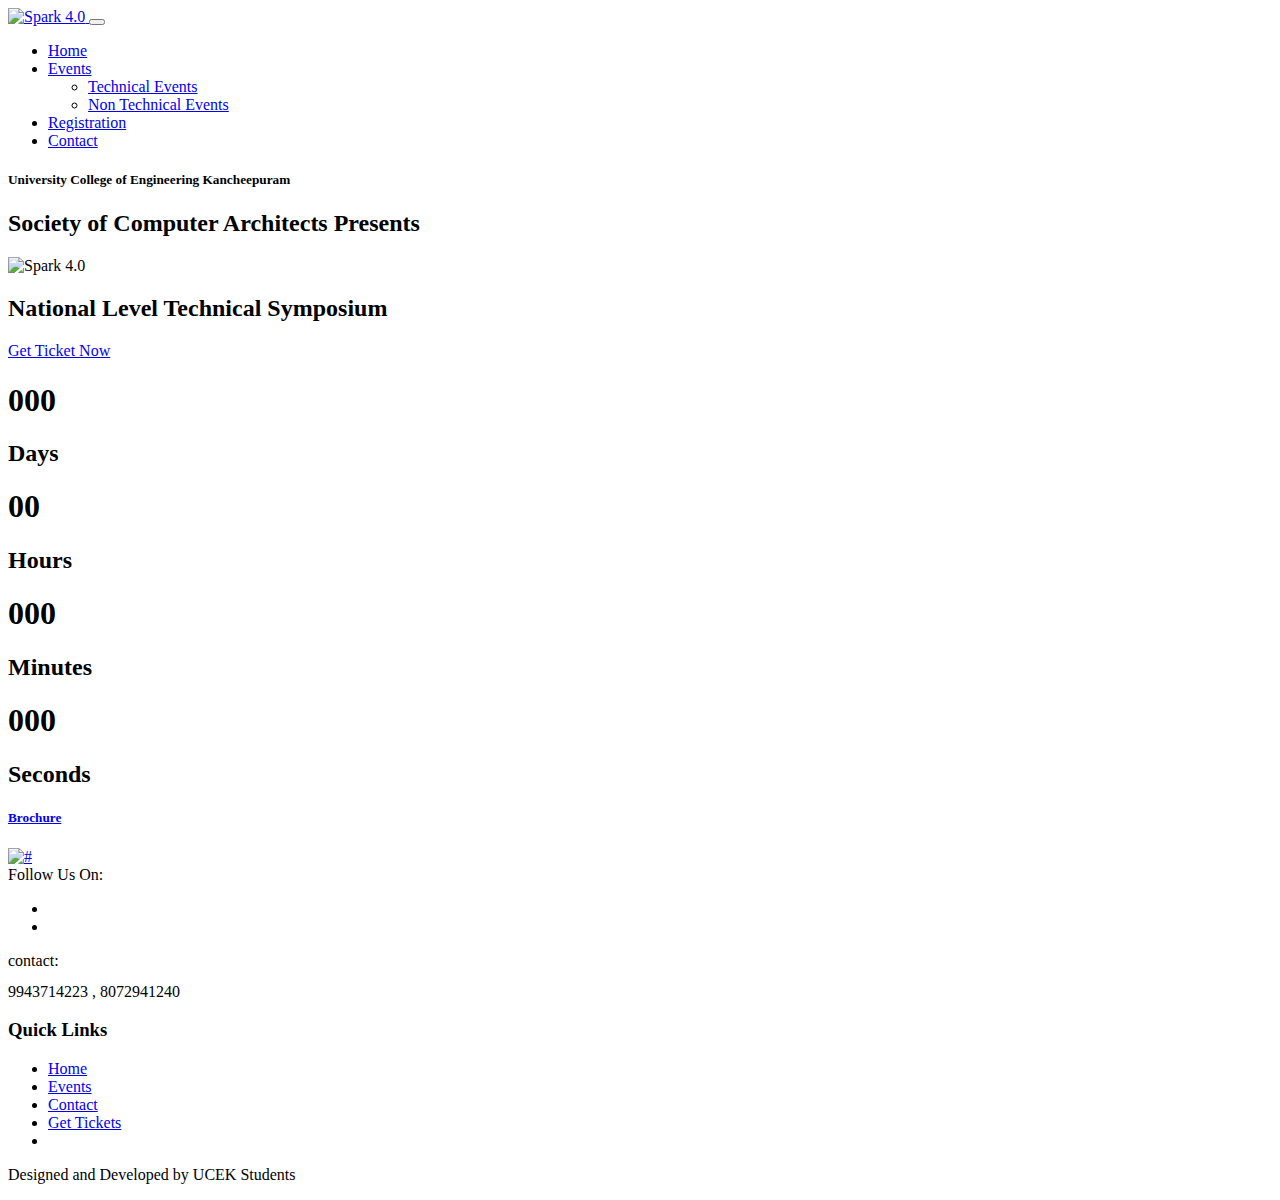
==== index.html @ 6e88dc02 "Update index.html" ====
<!DOCTYPE html>
<html class="no-js" lang="zxx">
<head>
    <meta charset="utf-8" />
    <meta http-equiv="x-ua-compatible" content="ie=edge" />
    <title>Symposium</title>
    <link rel="icon" type="image/x-icon" href="./anna university logo.png"
    <meta name="description" content="" />
    <meta name="viewport" content="width=device-width, initial-scale=1" />
    <!-- ========================= CSS here ========================= -->
    <link rel="stylesheet" href="assets/css/bootstrap.min.css" />
    <link rel="stylesheet" href="assets/css/LineIcons.3.0.css" />
    <link rel="stylesheet" href="assets/css/animate.css" />
    <link rel="stylesheet" href="assets/css/tiny-slider.css" />
    <link rel="stylesheet" href="assets/css/glightbox.min.css" />
    <link rel="stylesheet" href="assets/css/main.css" />

</head>

<body>
    <!-- Start Header Area -->
    <header class="header navbar-area">
        <div class="container">
            <div class="row align-items-center">
                <div class="col-lg-12">
                    <div class="nav-inner">
                        <!-- Start Navbar -->
                        <nav class="navbar navbar-expand-lg">
                            <a class="navbar-brand" href="index.html">
                                <img src="assets/images/logo/123.png" alt="Spark 4.0">
                            </a>
                            <button class="navbar-toggler mobile-menu-btn" type="button" data-bs-toggle="collapse"
                                data-bs-target="#navbarSupportedContent" aria-controls="navbarSupportedContent"
                                aria-expanded="false" aria-label="Toggle navigation">
                                <span class="toggler-icon"></span>
                                <span class="toggler-icon"></span>
                                <span class="toggler-icon"></span>
                            </button>
                            <div class="collapse navbar-collapse sub-menu-bar" id="navbarSupportedContent">
                                <ul id="nav" class="navbar-nav ms-auto">
                                    <li class="nav-item">
                                        <a href="index.html" class="active" aria-label="Toggle navigation">Home</a>
                                    </li>
                                    <li class="nav-item">
                                        <a class="dd-menu collapsed" href="javascript:void(0)" data-bs-toggle="collapse"
                                            data-bs-target="#submenu-1-1" aria-controls="navbarSupportedContent"
                                            aria-expanded="false" aria-label="Toggle navigation">Events</a>
                                        <ul class="sub-menu collapse" id="submenu-1-1">
                                            <li class="nav-item"><a href="index.html">Technical Events</a></li>
                                            <li class="nav-item"><a href="index.html">Non Technical Events</a></li>
                                        </ul>
                                    </li>
                                    <li class="nav-item">
                                        <a href="https://forms.gle/afayZaRDf22BnkuG6" aria-label="Toggle navigation">Registration</a>
                                    </li>
                                    <li class="nav-item">
                                        <a href="index.html" aria-label="Toggle navigation">Contact</a>
                                    </li>
                                </ul>
                            </div> <!-- navbar collapse -->
                        </nav>
                        <!-- End Navbar -->
                    </div>
                </div>
            </div> <!-- row -->
        </div> <!-- container -->
    </header>
    <!-- End Header Area -->

    <!-- Start Hero Area -->
    <section class="hero-area">
        <div class="main__circle"></div>
        <div class="main__circle2"></div>
        <div class="main__circle3"></div>
        <div class="main__circle4"></div>
        <div class="container">
            <div class="row align-items-center">
                <div class="col-lg-6 offset-lg-3 col-md-12 col-12">
                    <div class="hero-content">
                        <h5 class="wow zoomIn" data-wow-delay=".2s"><i class="lni lni-map-marker"></i>University College of Engineering Kancheepuram</h5>
                        <h2 class="wow fadeInUp" data-wow-delay=".4s">Society of Computer Architects Presents</h2>
                      <!-- <h2 class="wow fadeInUp" data-wow-delay=".4s">Spark v4.0</h2>-->
                        <img src="assets/images/logo/CSE SYMPOSIYUM.png" alt="Spark 4.0" style="height:50%;width:50%;">
                        <h2 class="wow fadeInUp" data-wow-delay=".4s">National Level Technical Symposium</h2>
                        <p class="wow fadeInUp" data-wow-delay=".6s"></p>
                        <div class="button wow fadeInUp" data-wow-delay=".8s">
                            <a href="https://p.paytm.me/xCTH/65dxlxsf" class="btn ">Get Ticket Now</a>
                        </div>
                    </div>
                </div>
            </div>
        </div>
    </section>
    <!-- End Hero Area -->

    <!-- Start Count Down Area -->
    <div class="count-down">
        <div class="container">
            <div class="row">
                <div class="col-12">
                    <div class="box-head">
                        <div class="box-content">
                            <div class="box">
                                <h1 id="days">000</h1>
                                <h2 id="daystxt">Days</h2>
                            </div>
                            <div class="box">
                                <h1 id="hours">00</h1>
                                <h2 id="hourstxt">Hours</h2>
                            </div>
                            <div class="box">
                                <h1 id="minutes">000</h1>
                                <h2 id="minutestxt">Minutes</h2>
                            </div>
                            <div class="box">
                                <h1 id="seconds">000</h1>
                                <h2 id="secondstxt">Seconds</h2>
                            </div>
                        </div>
                    </div>
                </div>
            </div>
        </div>
    </div>
    <!-- End Count Down Area -->

    <!-- Start Call Action Area -->
    <section class="call-action overlay">
        <div class="container">
            <div class="row align-items-center">
                <div class="col-lg-8 offset-lg-2 col-md-12 col-12">
                    <div class="inner-content">
                        <div class="text">
                            <a href="index.html">
                            <h5 class="wow zoomIn" data-wow-delay=".2s">Brochure</h5></a>
                        </div>
                    </div>
                </div>
            </div>
        </div>
    </section>
    <!-- End Call Action Area -->

    <!-- Start Footer Area -->
    <footer class="footer">
        <!-- Start Footer Top -->
        <div class="footer-top">
            <div class="container">
                <div class="inner-content">
                    <div class="row">
                        <div class="col-lg-4 col-md-6 col-12">
                            <!-- Single Widget -->
                            <div class="single-footer f-about">
                                <div class="logo">
                                    <a href="index.html">
                                        <img src="assets/images/logo/123.png" alt="#">
                                    </a>
                                </div>
                                <span class="social-title">
                                    Follow Us On:
                                </span>
                                <ul class="social">
                                    <li>
                                        <a href="https://instagram.com/sparkv4.0?igshid=YmMyMTA2M2Y="><i class="lni lni-instagram-filled"></i></a>
                                    </li>
                                    <li>
                                        <a href="https://twitter.com/ucekcse"><i class="lni lni-twitter-filled"></i></a>
                                    </li>
                                </ul>
                                <span class="social-title">
                                    contact:
                                </span>
                                <p style="margin-top:1% ;">9943714223 , 8072941240</p>
                            </div>
                            <!-- End Single Widget -->
                        </div>
                        <div class="col-lg-2 col-md-6 col-12">
                            <!-- Single Widget -->
                            <div class="single-footer f-link">
                                <h3>Quick Links</h3>
                                <ul>
                                    <li><a href="javascript:void(0)">Home</a></li>
                                    <li><a href="javascript:void(0)">Events</a></li>
                                    <li><a href="javascript:void(0)">Contact</a></li>
                                    <li><a href="javascript:void(0)">Get Tickets</a></li>
                                    <li><a href="javascript:void(0)"></a></li>
                                </ul>
                            </div>
                            <!-- End Single Widget -->
                        </div>
                    </div>
                </div>
            </div>
        </div>
        <!--/ End Footer Top -->
        <!-- Start Copyright Area -->
        <div class="copyright">
            <div class="container">
                <div class="inner-content">
                    <div class="row">
                        <div class="col-12">
                            <p class="copyright-text">Designed and Developed by UCEK Students</p>
                        </div>
                    </div>
                </div>
            </div>
        </div>
        <!-- End Copyright Area -->
    </footer>
    <!--/ End Footer Area -->

    <!-- ========================= scroll-top ========================= -->
    <a href="#" class="scroll-top">
        <i class="lni lni-chevron-up"></i>
    </a>

    <!-- ========================= JS here ========================= -->
    <script src="assets/js/bootstrap.min.js"></script>
    <script src="assets/js/wow.min.js"></script>
    <script src="assets/js/tiny-slider.js"></script>
    <script src="assets/js/glightbox.min.js"></script>
    <script src="assets/js/count-up.min.js"></script>
    <script src="assets/js/main.js"></script>
    <script>
        //========= glightbox
        GLightbox({
            'href': 'https://www.youtube.com/watch?v=Gxw45q3Ga3k',
            'type': 'video',
            'source': 'youtube', //vimeo, youtube or local
            'width': 900,
            'autoplayVideos': true,
        });

        //========= testimonial 
        tns({
            container: '.testimonial-slider',
            items: 3,
            slideBy: 'page',
            autoplay: false,
            mouseDrag: true,
            gutter: 0,
            nav: true,
            controls: false,
            controlsText: ['<i class="lni lni-arrow-left"></i>', '<i class="lni lni-arrow-right"></i>'],
            responsive: {
                0: {
                    items: 1,
                },
                540: {
                    items: 1,
                },
                768: {
                    items: 2,
                },
                992: {
                    items: 2,
                },
                1170: {
                    items: 3,
                }
            }
        });
    </script>
    <script>
        const finaleDate = new Date("November 17, 2022 10:00:00").getTime();

        const timer = () => {
            const now = new Date().getTime();
            let diff = finaleDate - now;
            if (diff < 0) {
                document.querySelector('.alert').style.display = 'block';
                document.querySelector('.container').style.display = 'none';
            }

            let days = Math.floor(diff / (1000 * 60 * 60 * 24));
            let hours = Math.floor(diff % (1000 * 60 * 60 * 24) / (1000 * 60 * 60));
            let minutes = Math.floor(diff % (1000 * 60 * 60) / (1000 * 60));
            let seconds = Math.floor(diff % (1000 * 60) / 1000);

            days <= 9 ? days = `0${days}` : days;
            days <= 9 ? days = `00${days}` : days;
            hours <= 9 ? hours = `0${hours}` : hours;
            minutes <= 9 ? minutes = `0${minutes}` : minutes;
            seconds <= 9 ? seconds = `0${seconds}` : seconds;

            document.querySelector('#days').textContent = days;
            document.querySelector('#hours').textContent = hours;
            document.querySelector('#minutes').textContent = minutes;
            document.querySelector('#seconds').textContent = seconds;

        }
        timer();
        setInterval(timer, 1000);
    </script>
</body>

</html>
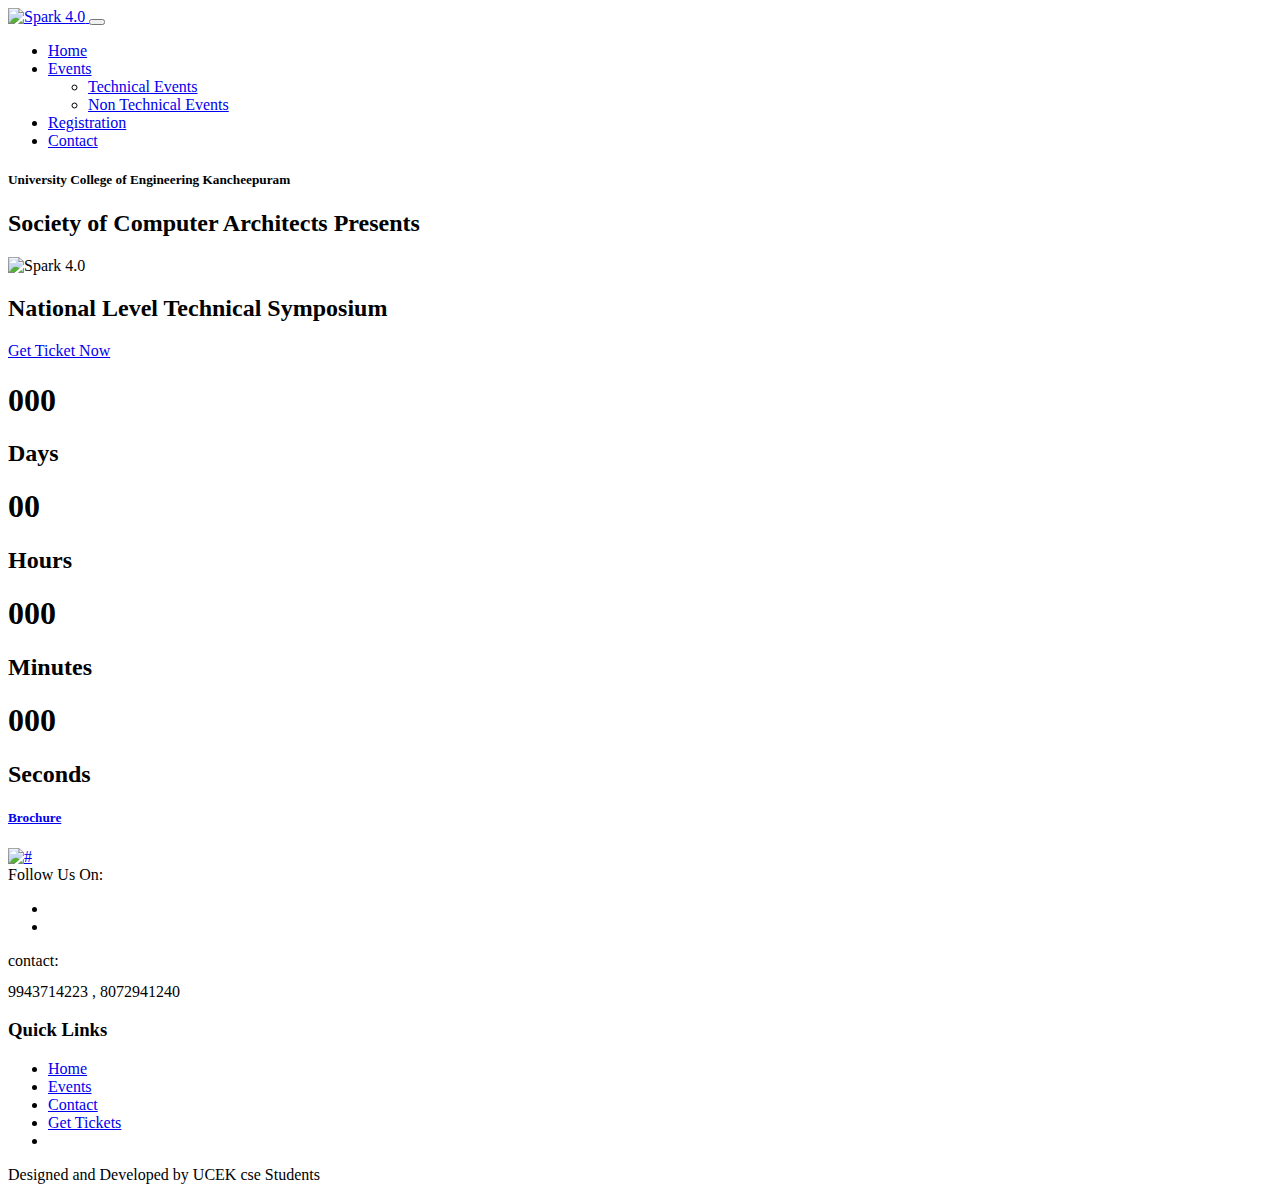
==== commit 82bfde0d: "Update index.html" ====
--- a/index.html
+++ b/index.html
@@ -84,7 +84,7 @@
                         <h2 class="wow fadeInUp" data-wow-delay=".4s">National Level Technical Symposium</h2>
                         <p class="wow fadeInUp" data-wow-delay=".6s"></p>
                         <div class="button wow fadeInUp" data-wow-delay=".8s">
-                            <a href="https://p.paytm.me/xCTH/65dxlxsf" class="btn ">Get Ticket Now</a>
+                            <a href="Payment/index.html" class="btn ">Get Ticket Now</a>
                         </div>
                     </div>
                 </div>
@@ -199,7 +199,7 @@
                 <div class="inner-content">
                     <div class="row">
                         <div class="col-12">
-                            <p class="copyright-text">Designed and Developed by UCEK Students</p>
+                            <p class="copyright-text">Designed and Developed by UCEK cse Students</p>
                         </div>
                     </div>
                 </div>
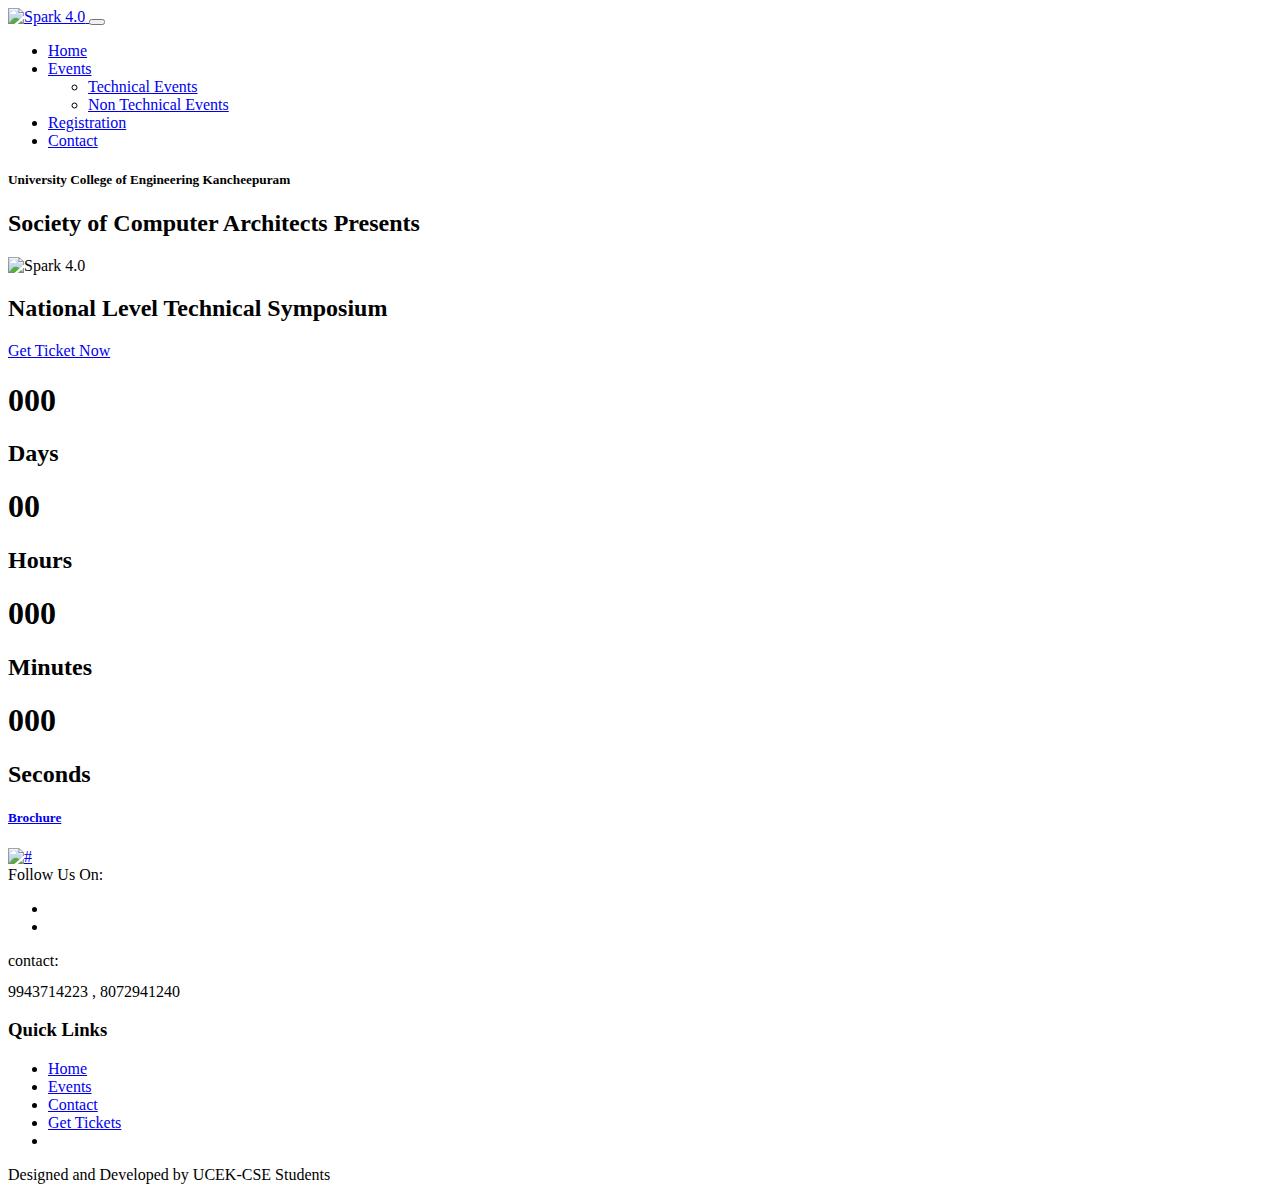
==== commit 739f8cf3: "Update index.html" ====
--- a/index.html
+++ b/index.html
@@ -84,7 +84,7 @@
                         <h2 class="wow fadeInUp" data-wow-delay=".4s">National Level Technical Symposium</h2>
                         <p class="wow fadeInUp" data-wow-delay=".6s"></p>
                         <div class="button wow fadeInUp" data-wow-delay=".8s">
-                            <a href="Payment/index.html" class="btn ">Get Ticket Now</a>
+                            <a href="https://forms.gle/afayZaRDf22BnkuG6" class="btn ">Get Ticket Now</a>
                         </div>
                     </div>
                 </div>
@@ -131,7 +131,7 @@
                 <div class="col-lg-8 offset-lg-2 col-md-12 col-12">
                     <div class="inner-content">
                         <div class="text">
-                            <a href="index.html">
+                            <a href="assests/BROCHure.pdf">
                             <h5 class="wow zoomIn" data-wow-delay=".2s">Brochure</h5></a>
                         </div>
                     </div>
@@ -199,7 +199,7 @@
                 <div class="inner-content">
                     <div class="row">
                         <div class="col-12">
-                            <p class="copyright-text">Designed and Developed by UCEK cse Students</p>
+                            <p class="copyright-text">Designed and Developed by UCEK-CSE Students</p>
                         </div>
                     </div>
                 </div>
